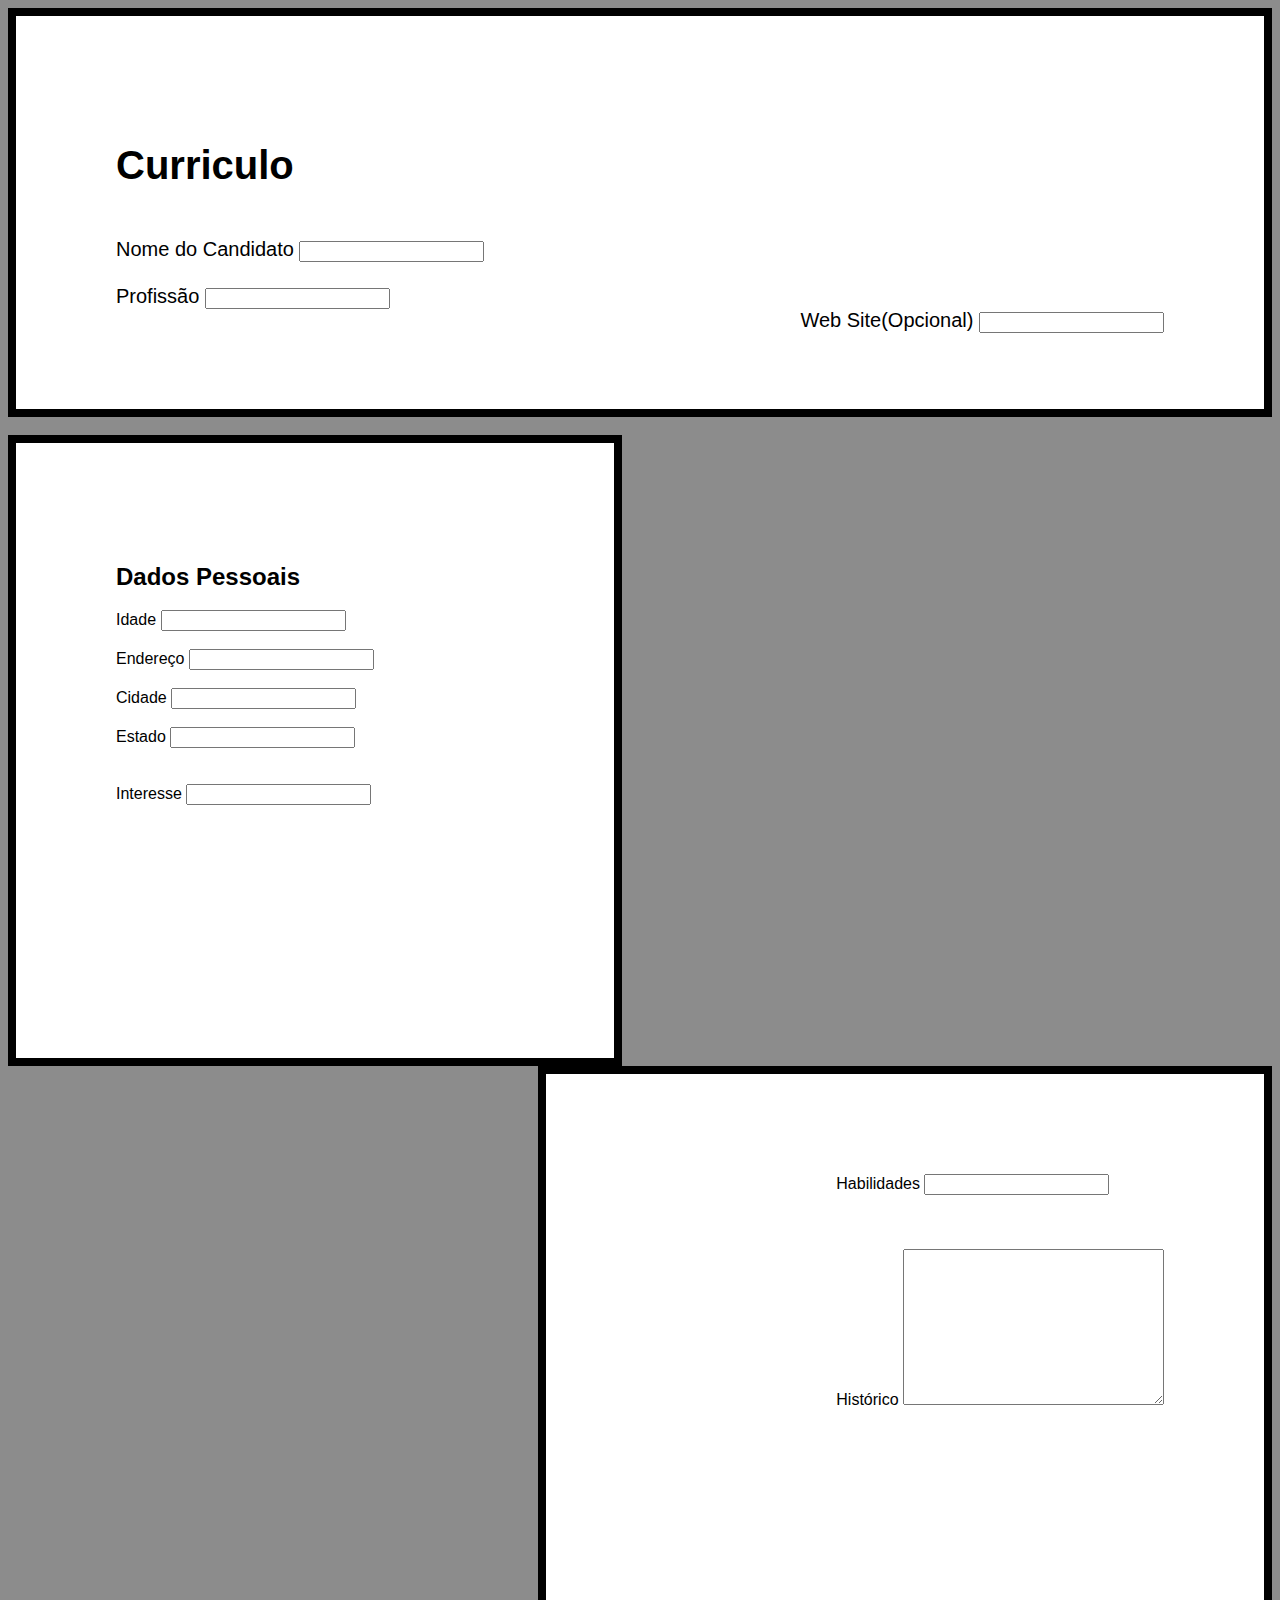
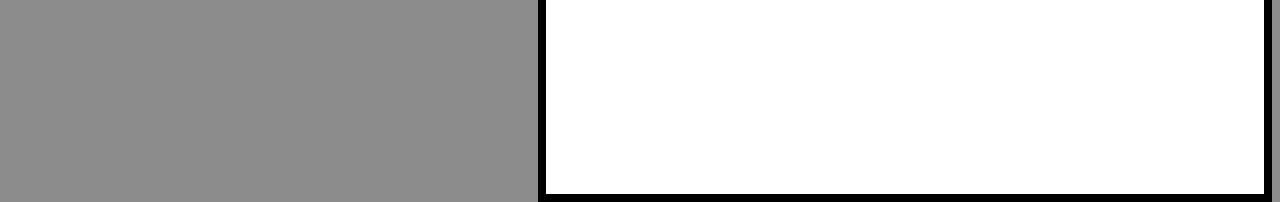
==== curiculo_formulario/index.html @ a6d4f97e "ujhyghku" ====
<!DOCTYPE html> 
<html lang="pt-BR">
 <head> 
   <meta charset="utf-8"> 
   <title>Curriculo</title>
   <link href='estilo.css' rel='stylesheet'></link>
 </head>
 <body style="background-color: #8c8c8c">
  
  <header class="textoCabecalho1">
    
    <h1>Curriculo</h1>
    <br>

    <form>
      <label for="nome">Nome do Candidato</label>
      <input type="text" id="nome"></input>
      <br>
      <br>
      <label for="profissao">Profissão</label>
      <input type="text" id="profissao"></input>
      <br>
      <div style="float: right;">
        <label for="webSite">Web Site(Opcional)</label>
        <input type="text" id="webSite"></input>
        <br>
      </div>
    </form>  
  </header>

  <br>
  
  <div>

  <div class="quadLeft">
    <h2>Dados Pessoais</h2>
    <label for="idade">Idade</label>
    <input type="text" id="idade"></input>
    <br>
    <br>
    <label for="endereco">Endereço</label>
    <input type="text" id="endereco"></input>
    <br>
    <br>
    <label for="cidade">Cidade</label>
    <input type="text" id="cidade"></input>
    <br>
    <br>
    <label for="estado">Estado</label>
    <input type="text" id="estado"></input>
    <br>
    <br>
    <br>
    <label for="interesse">Interesse</label>
    <input type="text" id="interesse"></input>
  </div>

  <div class="quadRigth">
      <label for="habilidades">Habilidades</label>
      <input type="text" id="habilidades"></input>
    <br>
    <br>
    <br>
    <br>
    <label for="historico">Histórico</label>
    <textarea name="his" id="historico" cols="30" rows="10"></textarea>
  </div>

 </div>

 </body>
 </html>
---- curiculo_formulario/estilo.css ----
h1 {
 font-family:Trebuchet MS, sans-serif;
 font-size: 40px;
 color:black;
}

.textoCabecalho1 {
 font-family:Trebuchet MS, sans-serif;
 font-size: 20px;
 color:black;
}

header{

	padding: 100px;
	border-style: solid;
	border-color: black;
	border-width: 8px;
	background-color: white; 
}

.quadLeft{
	 float: left;
	 border-style: solid;
	 border-color: black;
	 border-width: 8px; 
	 padding: 100px;
	 padding-right: 19%;
	 padding-bottom: 20%;
	 font-family:Trebuchet MS, sans-serif;
	 background-color: white;

}

.quadRigth{
	 float: right;
	 border-style: solid;
	 border-color: black;
	 border-width: 8px; 
	 padding: 100px;
	 padding-left: 23%;
	 padding-bottom: 385px;
	 font-family:Trebuchet MS, sans-serif;
	 background-color: white;

}
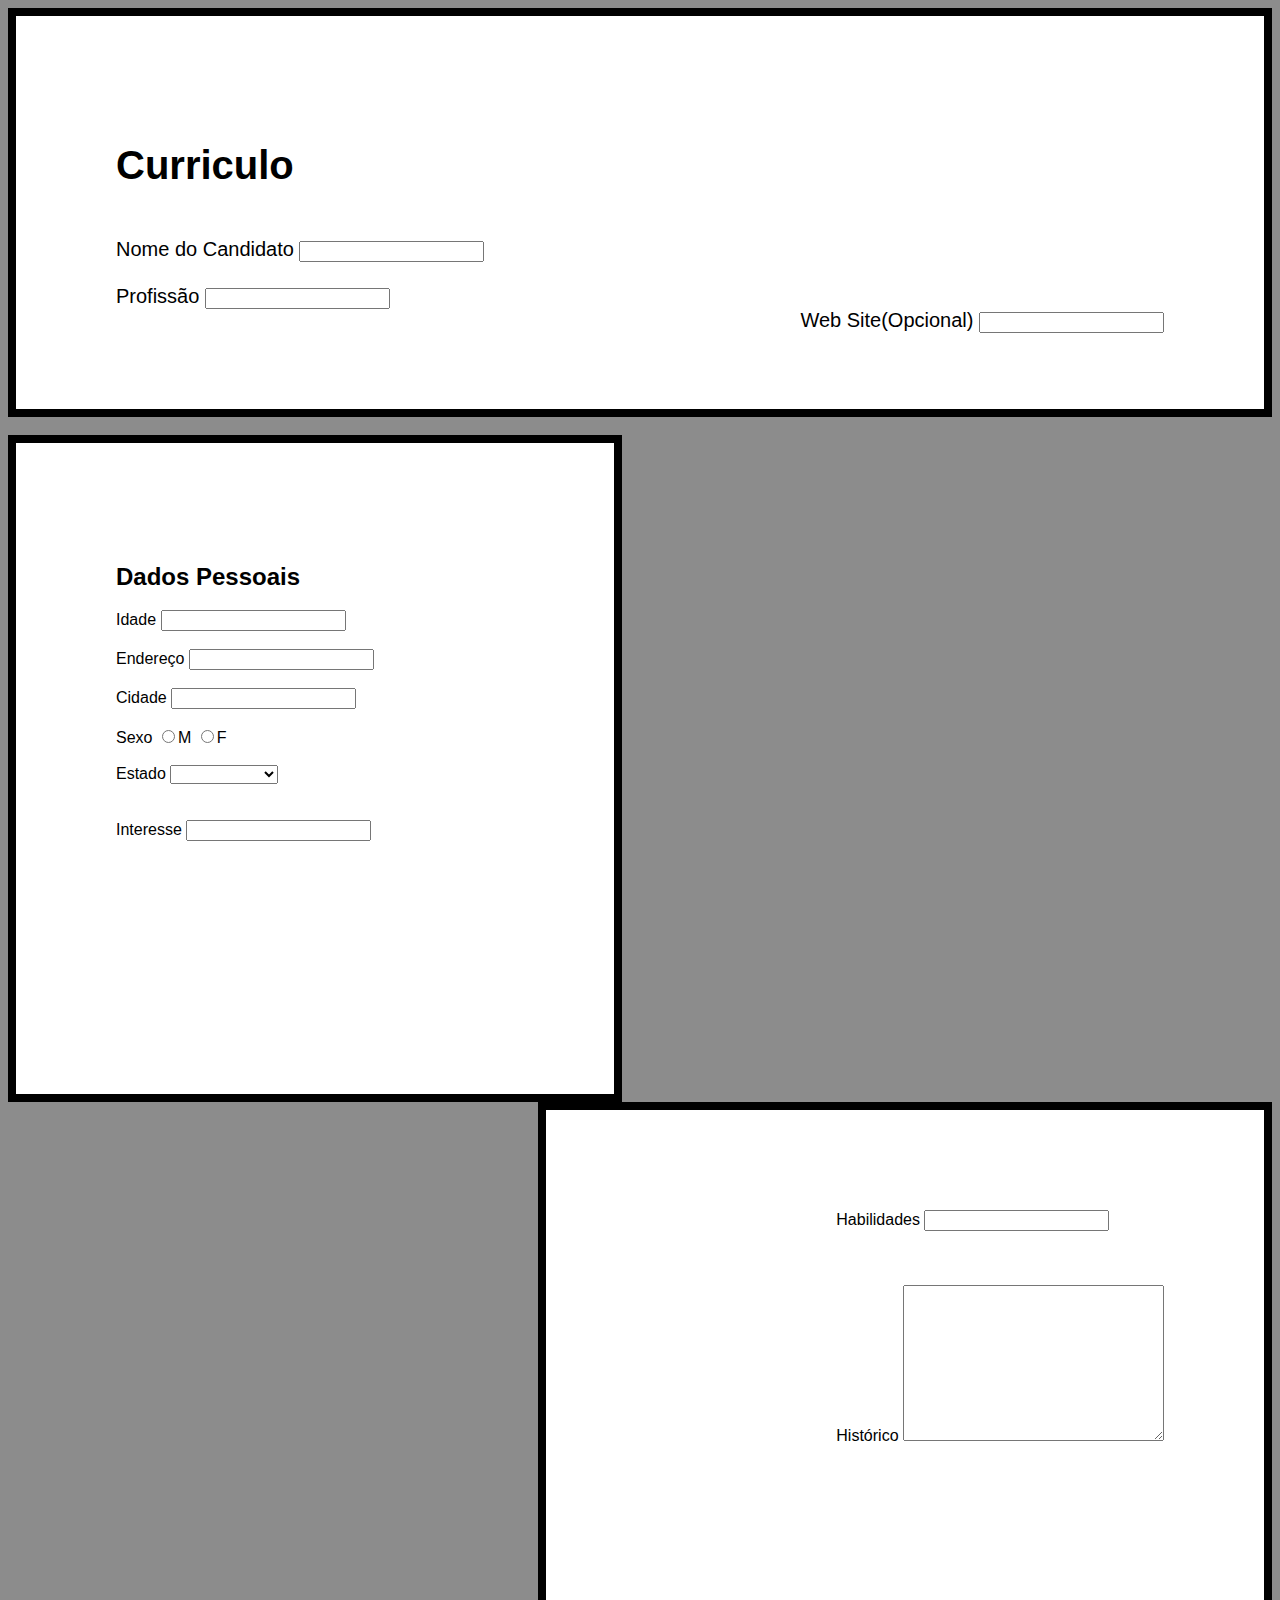
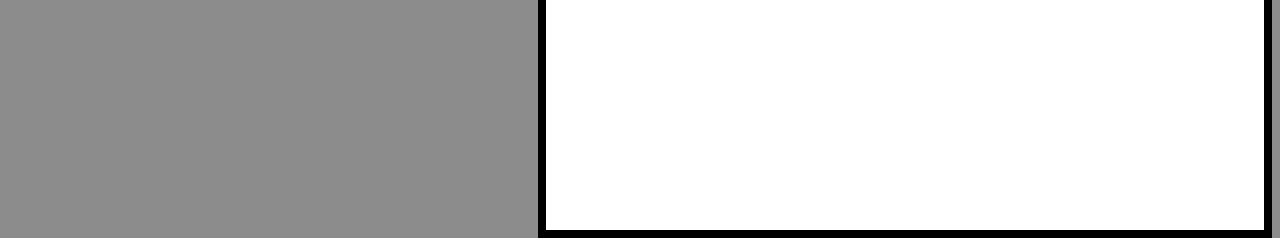
==== commit a60a35ac: "italo" ====
--- a/curiculo_formulario/index.html
+++ b/curiculo_formulario/index.html
@@ -46,8 +46,18 @@
     <input type="text" id="cidade"></input>
     <br>
     <br>
+    <label for="sexo">Sexo</label>
+    <input type="radio" id="m">M</input>
+    <input type="radio" id="f">F</input>
+    <br>
+    <br>
     <label for="estado">Estado</label>
-    <input type="text" id="estado"></input>
+    <select name="est" id="estado">
+      <option selected></option>
+      <option>Minas Gerais</option>
+      <option>São Paulo</option>
+      <option>Rio de Janeiro</option>
+    </select>
     <br>
     <br>
     <br>
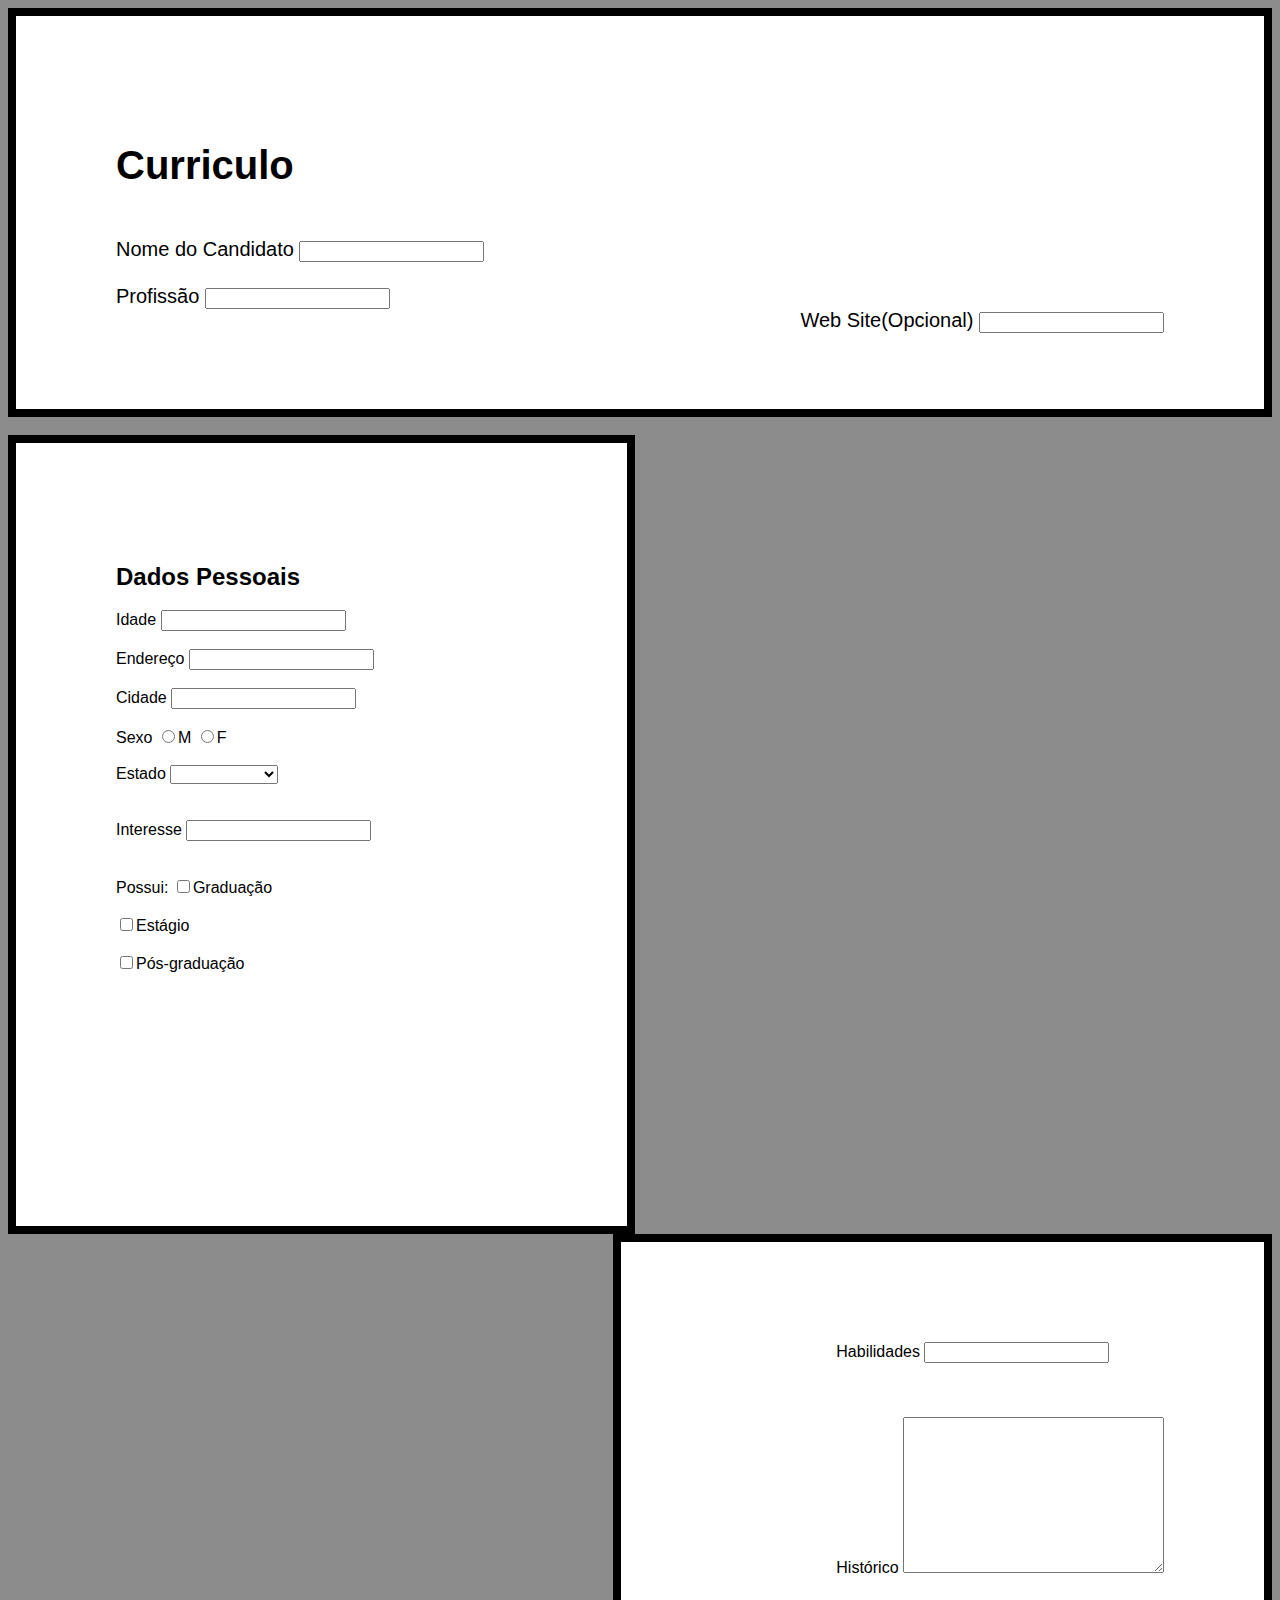
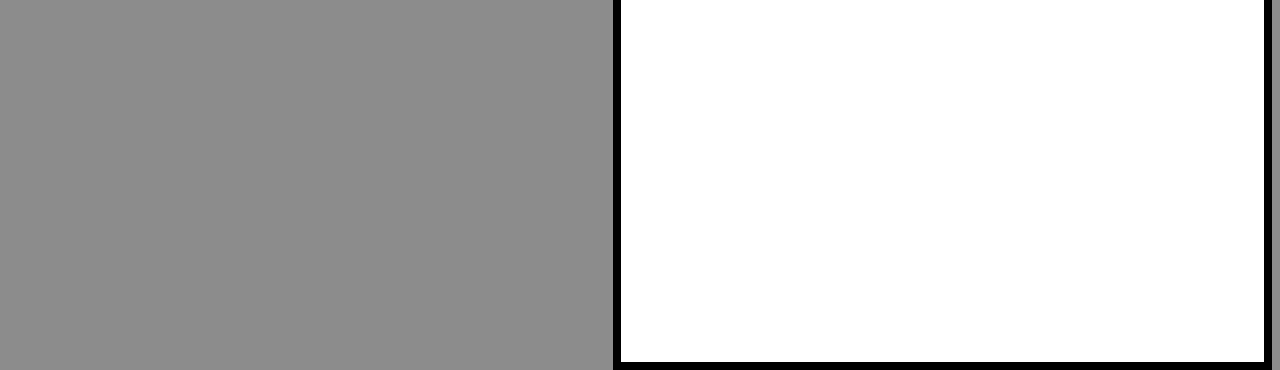
==== commit 776294b6: "Add files via upload" ====
--- a/curiculo_formulario/index.html
+++ b/curiculo_formulario/index.html
@@ -35,7 +35,7 @@
   <div class="quadLeft">
     <h2>Dados Pessoais</h2>
     <label for="idade">Idade</label>
-    <input type="text" id="idade"></input>
+    <input type="number" id="idade"></input>
     <br>
     <br>
     <label for="endereco">Endereço</label>
@@ -47,8 +47,8 @@
     <br>
     <br>
     <label for="sexo">Sexo</label>
-    <input type="radio" id="m">M</input>
-    <input type="radio" id="f">F</input>
+    <input type="radio" name="sexo" id="mas" value="m">M</input>
+    <input type="radio" name="sexo" id="fem" value="f">F</input>
     <br>
     <br>
     <label for="estado">Estado</label>
@@ -63,6 +63,17 @@
     <br>
     <label for="interesse">Interesse</label>
     <input type="text" id="interesse"></input>
+    <br>
+    <br>
+    <br>
+    <label for="sem_criatividade">Possui:</label>
+    <input type="checkbox" id="cas" name="social">Graduação</input>
+        <br>
+        <br>
+    <input type="checkbox" id="sol" name="social">Estágio</input>
+        <br>
+        <br>
+    <input type="checkbox" id="sol" name="social">Pós-graduação</input>
   </div>
 
   <div class="quadRigth">
--- a/curiculo_formulario/estilo.css
+++ b/curiculo_formulario/estilo.css
@@ -25,7 +25,7 @@
 	 border-color: black;
 	 border-width: 8px; 
 	 padding: 100px;
-	 padding-right: 19%;
+	 padding-right: 20%;
 	 padding-bottom: 20%;
 	 font-family:Trebuchet MS, sans-serif;
 	 background-color: white;
@@ -38,7 +38,7 @@
 	 border-color: black;
 	 border-width: 8px; 
 	 padding: 100px;
-	 padding-left: 23%;
+	 padding-left: 17%;
 	 padding-bottom: 385px;
 	 font-family:Trebuchet MS, sans-serif;
 	 background-color: white;
